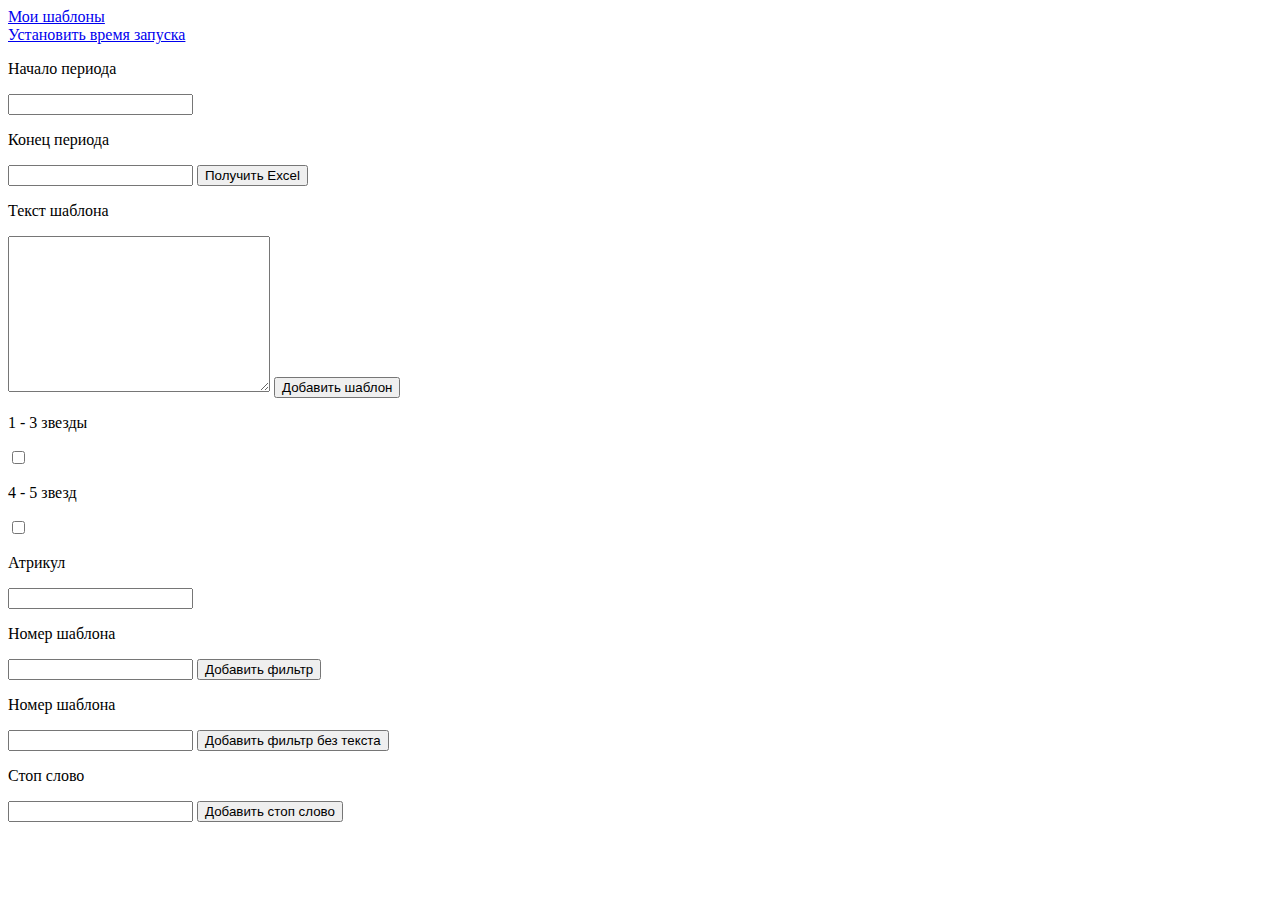
==== src/templates/index.html @ aa7ca912 "testing" ====
<!DOCTYPE html>
<html lang="en">
<head>
    <meta charset="UTF-8">
    <meta name="viewport" content="width=device-width, initial-scale=1.0">
    <link rel="stylesheet" href="static/css/reset.css">
    <link rel="stylesheet" href="static/css/normalize.css">
    <link rel="stylesheet" href="static/css/style.css">
    <title>АвтоОтветчик</title>
</head>
<body>

    <div class="settings_menu">
        <div class="settins_menu-wrapper-view_templates">
            <a class="settins_menu-view_templates" href="/views">Мои шаблоны</a>
        </div>
        <div class="settings_menu-wrapper-set_time">
            <a class="settings_menu-set_time" href="/setstarttime">Установить время запуска</a>
        </div>
        <form class="settings_menu-form_set_time" action="/getxlsx" method="post">
            <p class="settings_menu-form_set_time-description">Начало периода</p>
            <input class="settings_menu-form_set_time-input" type="datetime" title="Введите дату в формате ДД.ММ.ГГГГ
            Например 08.11.2020" name="data_from" required>
            <p class="settings_menu-form_set_time-description">Конец периода</p>
            <input class="settings_menu-form_set_time-input" type="datetime" title="Введите дату в формате ДД.ММ.ГГГГ
            Например 08.11.2020" name="data_to" required>
            <input type="submit", value="Получить Excel" >
        </form>
    </div>

    <div class="form_container">
        <form action="/" method="post" class="form_container-add_template" name="add_template">
            <p class="form_container-add_template-description">Текст шаблона</p>
            <textarea class="form_container-add_template-input" name="template" cols="30" rows="10"></textarea>
            <input class="form_container-add_template-btn" type="submit" value="Добавить шаблон">
        </form>

        <form action="/" method="post" class="form_container-add_filter">
            <p class="form_container-add_filter-description">1 - 3 звезды</p>
            <input class="form_container-add_filter-checkbox" type="checkbox" name="score_1_3">
            <p class="form_container-add_filter-description">4 - 5 звезд</p>
            <input class="form_container-add_filter-checkbox" type="checkbox" name="score_4_5">
            <p class="form_container-add_filter-description">Атрикул</p>
            <input class="form_container-add_filter-input" type="text" name="article">
            <p class="form_container-add_filter-description">Номер шаблона</p>
            <input class="form_container-add_filter-input" type="text" name="template_id" required>
            <input class="form_container-add_filter-btn" type="submit" value="Добавить фильтр">
        </form>

        <div class="form_container-no_text-stop_word">
            <form action="/" method="post">
                <p class="form_container-no_text-stop_word-description">Номер шаблона</p>
                <input class="form_container-no_text-stop_word-input" type="text" name="template_id" required>
                <input type="hidden" name="no_text" value="True">
                <input class="form_container-no_text-stop_word-btn" type="submit" value="Добавить фильтр без текста">
            </form>

            <form action="/" method="post" class="form_container-add_stop_word">
                <p class="form_container-no_text-stop_word-description">Стоп слово</p>
                <input class="form_container-no_text-stop_word-input" type="text" name="stop_word" required>
                <input class="form_container-no_text-stop_word-btn" type="submit" value="Добавить стоп слово">
            </form>
        </div>

    </div>

</body>
</html>
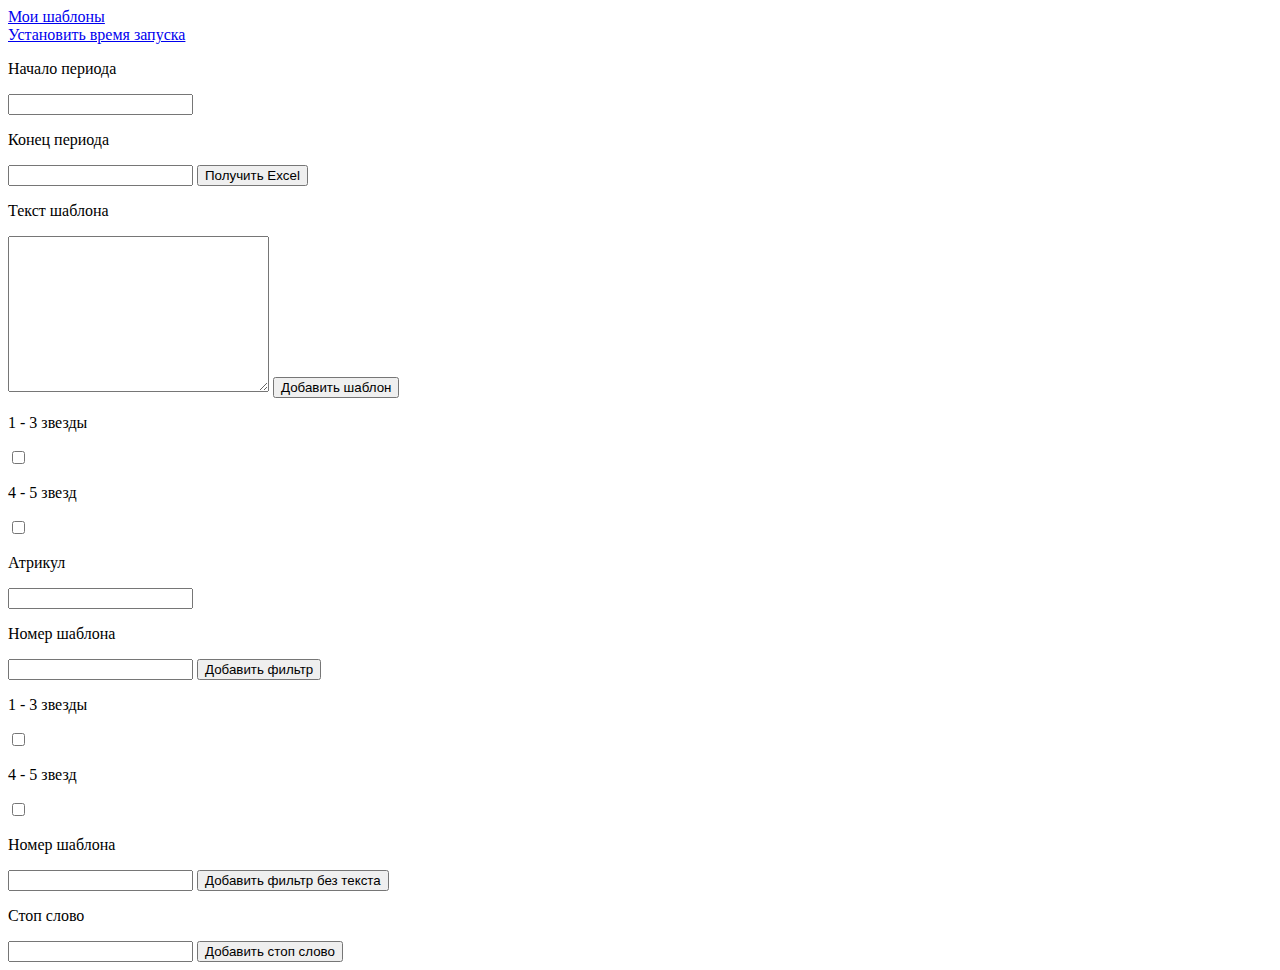
==== commit 037dd063: "test" ====
--- a/src/templates/index.html
+++ b/src/templates/index.html
@@ -49,7 +49,15 @@
 
         <div class="form_container-no_text-stop_word">
             <form action="/" method="post">
-                <p class="form_container-no_text-stop_word-description">Номер шаблона</p>
+                <div class="form_container-add_filter-no_text-wrapper">
+                    <p class="form_container-add_filter-no_text-description">1 - 3 звезды</p>
+                    <input class="form_container-add_filter-no_text-checkbox" type="checkbox" name="score_1_3">
+                </div>
+                <div class="form_container-add_filter-no_text-wrapper">
+                    <p class="form_container-add_filter-no_text-description">4 - 5 звезд</p>
+                    <input class="form_container-add_filter-no_text-checkbox" type="checkbox" name="score_4_5">
+                </div>
+                <p class="form_container-no_text-stop_word-no_text-description">Номер шаблона</p>
                 <input class="form_container-no_text-stop_word-input" type="text" name="template_id" required>
                 <input type="hidden" name="no_text" value="True">
                 <input class="form_container-no_text-stop_word-btn" type="submit" value="Добавить фильтр без текста">
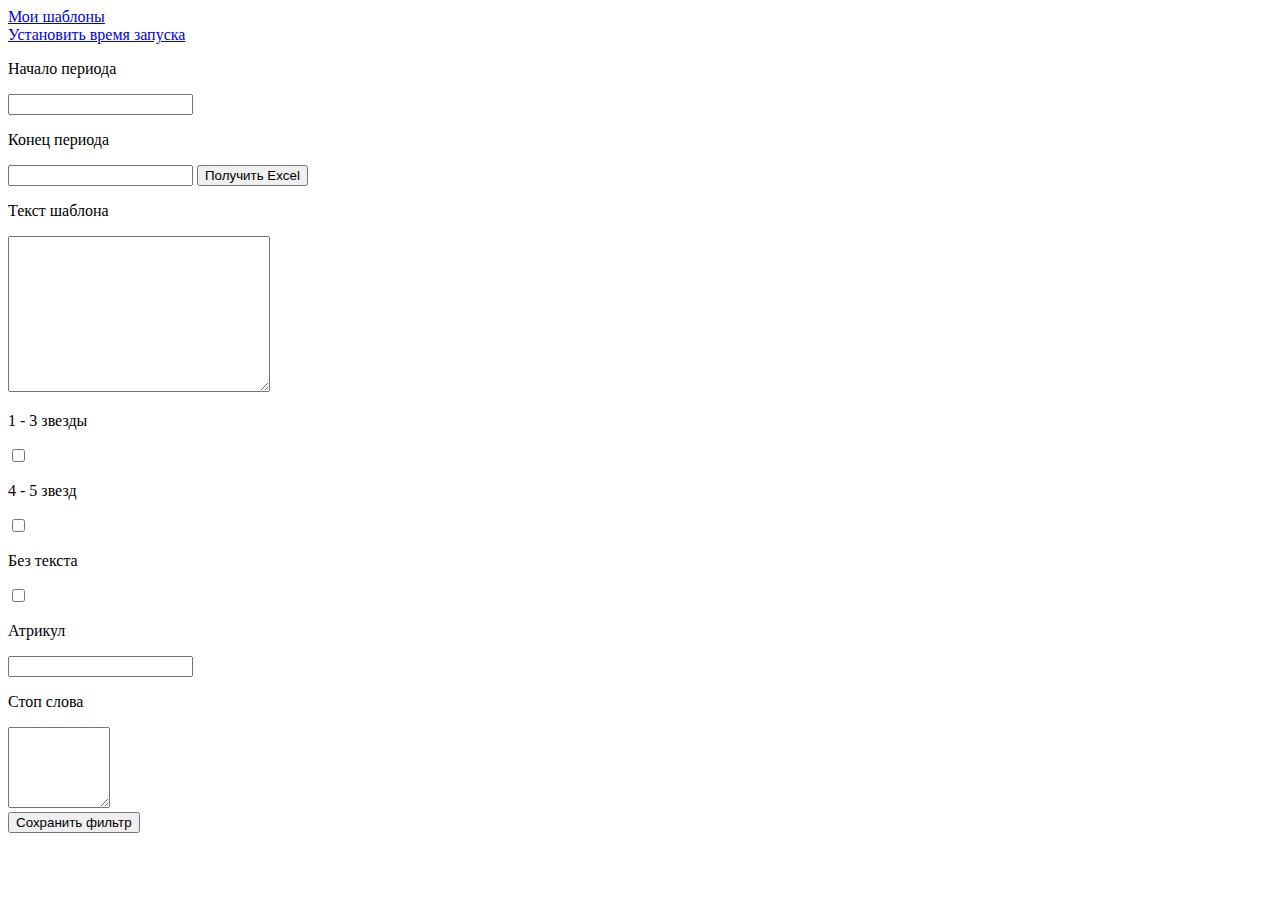
==== commit 45f00932: "test -2" ====
--- a/src/templates/index.html
+++ b/src/templates/index.html
@@ -9,7 +9,6 @@
     <title>АвтоОтветчик</title>
 </head>
 <body>
-
     <div class="settings_menu">
         <div class="settins_menu-wrapper-view_templates">
             <a class="settins_menu-view_templates" href="/views">Мои шаблоны</a>
@@ -29,47 +28,36 @@
     </div>
 
     <div class="form_container">
-        <form action="/" method="post" class="form_container-add_template" name="add_template">
+        <form action="/" method="post" class="form_container-form_filter">
             <p class="form_container-add_template-description">Текст шаблона</p>
             <textarea class="form_container-add_template-input" name="template" cols="30" rows="10"></textarea>
-            <input class="form_container-add_template-btn" type="submit" value="Добавить шаблон">
+            <div class="form_container-add_filter-wrapper">
+                <div class="form_container-add_filter-score_filters-wrapper">
+                    <div class="form_container-add_filter-score_filters-wrapper-one">
+                        <p class="form_container-add_filter-description">1 - 3 звезды</p>
+                        <input class="form_container-add_filter-checkbox" type="checkbox" name="score_1_3">
+                    </div>
+                    <div class="form_container-add_filter-score_filters-wrapper-one">
+                        <p class="form_container-add_filter-description">4 - 5 звезд</p>
+                        <input class="form_container-add_filter-checkbox" type="checkbox" name="score_4_5">
+                    </div>
+                    <div class="form_container-add_filter-score_filters-wrapper-one">
+                        <p class="form_container-add_filter-description">Без текста</p>
+                        <input class="form_container-add_filter-checkbox" type="checkbox" name="no_text">
+                    </div>
+                    <div class="form_container-add_filter-score_filters-wrapper-one">
+                        <p class="form_container-add_filter-description">Атрикул</p>
+                        <input class="form_container-add_filter-input" type="text" name="article">
+                    </div>
+                </div>
+                <div class="form_container-add_filter-article-no_text-wrapper">
+                    <p class="form_container-no_text-stop_word-description">Стоп слова</p>
+                    <textarea class="form_container-no_text-stop_word-input" name="stop_word" cols="10" rows="5"></textarea>
+                </div>
+            </div>
+            <input type="hidden" value="add_filter" name="add_filter_template">
+            <input class="form_container-no_text-stop_word-btn" type="submit" value="Сохранить фильтр">
         </form>
-
-        <form action="/" method="post" class="form_container-add_filter">
-            <p class="form_container-add_filter-description">1 - 3 звезды</p>
-            <input class="form_container-add_filter-checkbox" type="checkbox" name="score_1_3">
-            <p class="form_container-add_filter-description">4 - 5 звезд</p>
-            <input class="form_container-add_filter-checkbox" type="checkbox" name="score_4_5">
-            <p class="form_container-add_filter-description">Атрикул</p>
-            <input class="form_container-add_filter-input" type="text" name="article">
-            <p class="form_container-add_filter-description">Номер шаблона</p>
-            <input class="form_container-add_filter-input" type="text" name="template_id" required>
-            <input class="form_container-add_filter-btn" type="submit" value="Добавить фильтр">
-        </form>
-
-        <div class="form_container-no_text-stop_word">
-            <form action="/" method="post">
-                <div class="form_container-add_filter-no_text-wrapper">
-                    <p class="form_container-add_filter-no_text-description">1 - 3 звезды</p>
-                    <input class="form_container-add_filter-no_text-checkbox" type="checkbox" name="score_1_3">
-                </div>
-                <div class="form_container-add_filter-no_text-wrapper">
-                    <p class="form_container-add_filter-no_text-description">4 - 5 звезд</p>
-                    <input class="form_container-add_filter-no_text-checkbox" type="checkbox" name="score_4_5">
-                </div>
-                <p class="form_container-no_text-stop_word-no_text-description">Номер шаблона</p>
-                <input class="form_container-no_text-stop_word-input" type="text" name="template_id" required>
-                <input type="hidden" name="no_text" value="True">
-                <input class="form_container-no_text-stop_word-btn" type="submit" value="Добавить фильтр без текста">
-            </form>
-
-            <form action="/" method="post" class="form_container-add_stop_word">
-                <p class="form_container-no_text-stop_word-description">Стоп слово</p>
-                <input class="form_container-no_text-stop_word-input" type="text" name="stop_word" required>
-                <input class="form_container-no_text-stop_word-btn" type="submit" value="Добавить стоп слово">
-            </form>
-        </div>
-
     </div>
 
 </body>
